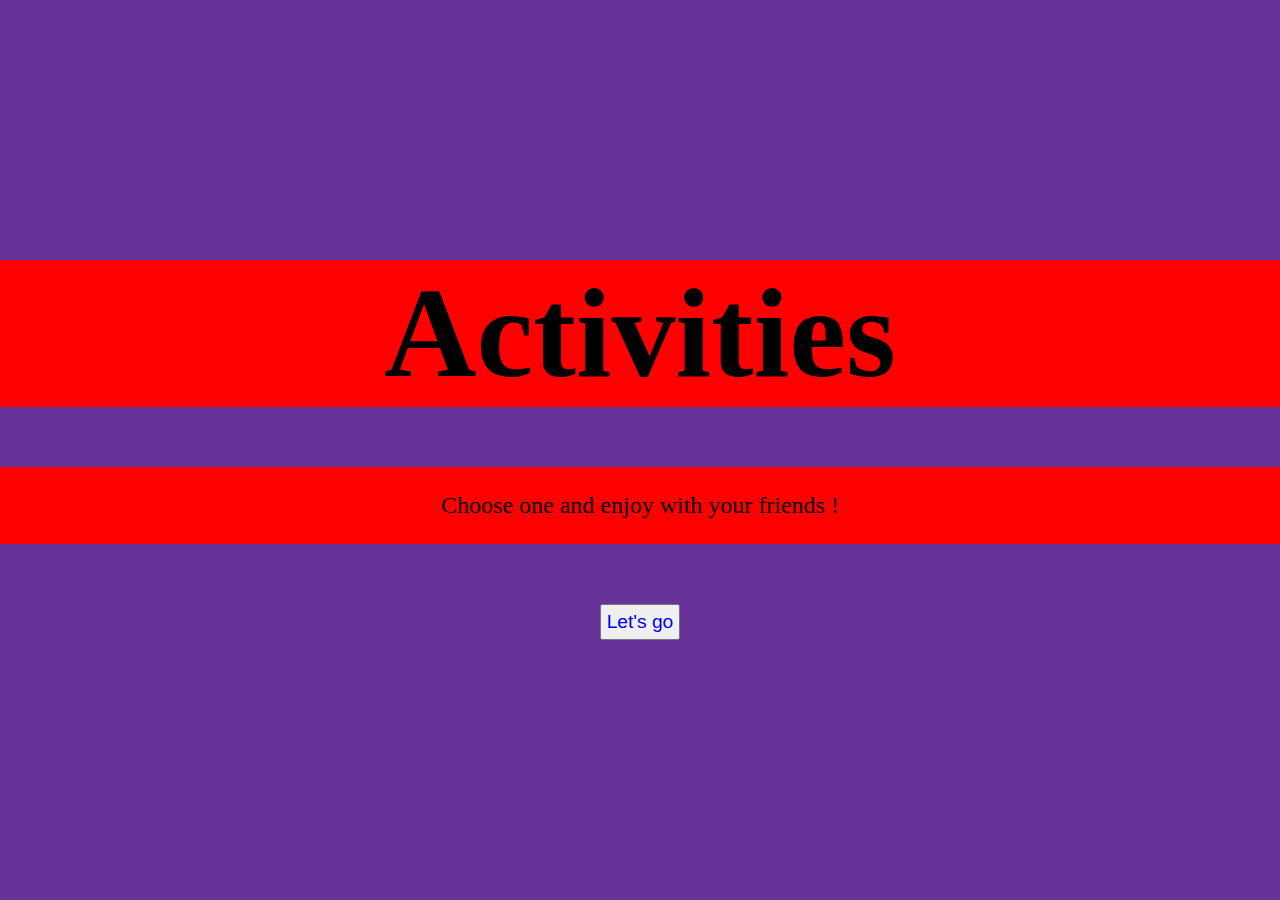
==== index.html @ eb1bd02e "Base de mi app" ====
<!DOCTYPE html>
<html lang="en">
<head>
    <meta charset="UTF-8">
    <meta http-equiv="X-UA-Compatible" content="IE=edge">
    <meta name="viewport" content="width=device-width, initial-scale=1.0">
    <title>Document</title>
    <link rel="stylesheet" href="./assets/styles/index.css">
</head>
<body>
    <main class="main">
        <h1 class="main_title">Activities</h1>
        <p class="main_description">Choose one and enjoy with your friends !</p>
        <button class="button"><a href="./activites.html">Let's go</a></button>
    </main>
</body>
</html>
---- assets/styles/index.css ----
*{
    margin: 0;
    padding: 0;
}
.main{
    background-color: rebeccapurple;
    width: 100%;
    height: 100vh;
    display: flex;
    flex-direction: column;
    justify-content: center;
    text-align: center;
}
.main_title{
    background-color: red;
    margin-bottom: 60px;
    font-size: 8rem;
    text-align: center;
}
.main_description{
    background-color: red;
    text-align: center;
    padding: 25px;
    font-size: 1.5rem;
}
.button{
    width: fit-content;
    margin: 0 auto;
    margin-top: 60px;
    padding: 5px;
    font-size: 1.2rem;
    cursor: pointer;
}
.button a{
    text-decoration: none;
}
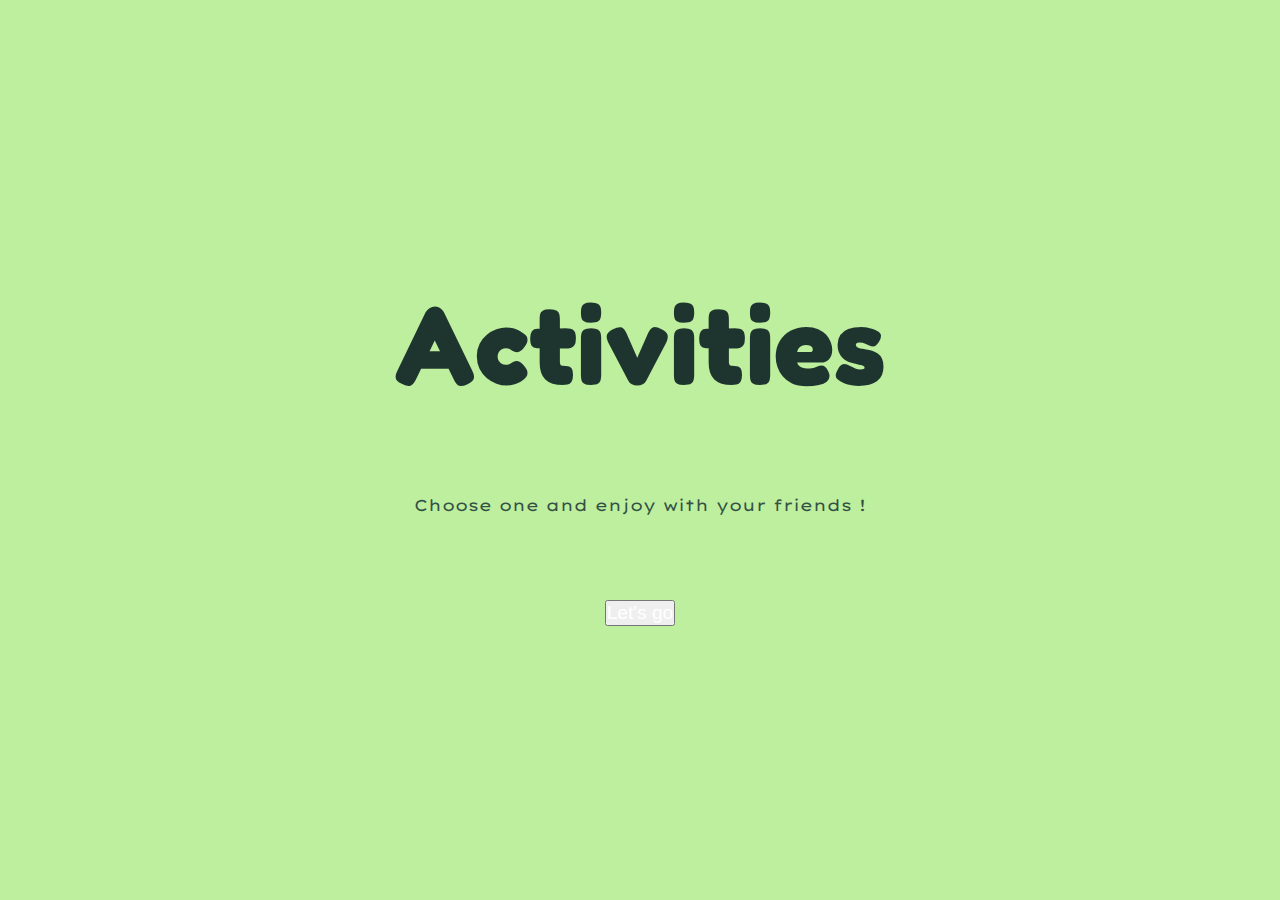
==== commit 170bbc8c: "Maquetacion y design mejorado" ====
--- a/index.html
+++ b/index.html
@@ -5,13 +5,19 @@
     <meta http-equiv="X-UA-Compatible" content="IE=edge">
     <meta name="viewport" content="width=device-width, initial-scale=1.0">
     <title>Document</title>
+    <link rel="preconnect" href="https://fonts.gstatic.com">
+    <link href="https://fonts.googleapis.com/css2?family=Lexend+Mega&display=swap" rel="stylesheet">
+    <link href="https://fonts.googleapis.com/css2?family=Fredoka+One&display=swap" rel="stylesheet">
+    <link href="https://cdn.jsdelivr.net/npm/bootstrap@5.0.0-beta2/dist/css/bootstrap.min.css" rel="stylesheet" integrity="sha384-BmbxuPwQa2lc/FVzBcNJ7UAyJxM6wuqIj61tLrc4wSX0szH/Ev+nYRRuWlolflfl" crossorigin="anonymous">
     <link rel="stylesheet" href="./assets/styles/index.css">
 </head>
 <body>
     <main class="main">
-        <h1 class="main_title">Activities</h1>
-        <p class="main_description">Choose one and enjoy with your friends !</p>
-        <button class="button"><a href="./activites.html">Let's go</a></button>
+        <h1 class="main_title display-1">Activities</h1>
+        <p class="main_description display-3 ">Choose one and enjoy with your friends !</p>
+        <button class="btn btn-primary button"><a href="./activites.html">Let's go</a></button>
     </main>
+    <script src="https://cdn.jsdelivr.net/npm/@popperjs/core@2.6.0/dist/umd/popper.min.js" integrity="sha384-KsvD1yqQ1/1+IA7gi3P0tyJcT3vR+NdBTt13hSJ2lnve8agRGXTTyNaBYmCR/Nwi" crossorigin="anonymous"></script>
+    <script src="https://cdn.jsdelivr.net/npm/bootstrap@5.0.0-beta2/dist/js/bootstrap.min.js" integrity="sha384-nsg8ua9HAw1y0W1btsyWgBklPnCUAFLuTMS2G72MMONqmOymq585AcH49TLBQObG" crossorigin="anonymous"></script>
 </body>
 </html>--- a/assets/styles/index.css
+++ b/assets/styles/index.css
@@ -3,7 +3,7 @@
     padding: 0;
 }
 .main{
-    background-color: rebeccapurple;
+    background-color: #BEEF9E;
     width: 100%;
     height: 100vh;
     display: flex;
@@ -12,25 +12,26 @@
     text-align: center;
 }
 .main_title{
-    background-color: red;
+    font-family: 'Fredoka One', cursive;
+    width: 100%;
+    color: #1E352F;
     margin-bottom: 60px;
-    font-size: 8rem;
+    font-size: 7rem;
     text-align: center;
 }
 .main_description{
-    background-color: red;
+    font-family: 'Lexend Mega', sans-serif;
+    color: #335145;
     text-align: center;
     padding: 25px;
-    font-size: 1.5rem;
 }
 .button{
-    width: fit-content;
     margin: 0 auto;
     margin-top: 60px;
-    padding: 5px;
     font-size: 1.2rem;
-    cursor: pointer;
 }
 .button a{
+    color: white;
+    padding: 5 8px;
     text-decoration: none;
 }
